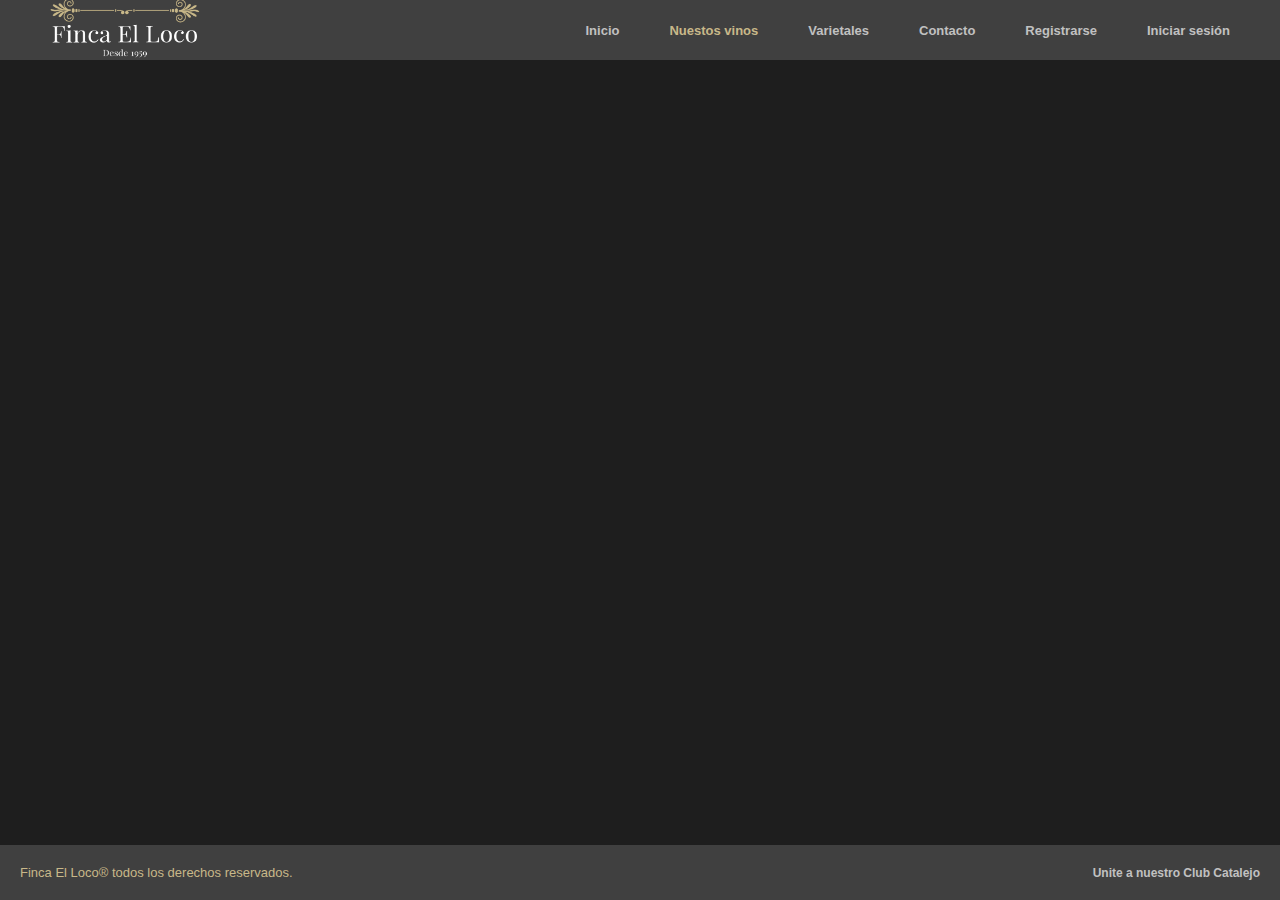
==== nuestros-vinos.html @ d1b16d82 "Se agrega contenido a la pagina varietales, se agrega estilos y se corrige la palabra "nuestros vino" ====
<!DOCTYPE html>
<html lang="en">

<head>
    <meta charset="UTF-8">
    <meta name="viewport" content="width=device-width, initial-scale=1.0">
    <title>Finca El Loco</title>
    <link rel="shortcut icon" href="Static/img/favicon.ico" type="image/x-icon">
    <link rel="stylesheet" href="../Static/css/style.css">
</head>
<body>
    <header class="header">
        <nav>
            <div id="logo">
                <a href="./index.html">
                    <img src="Static/img/logo.png" alt="Finca el loco" class="logo-img">
                </a>
            </div>
            <ul class="nav-links">
                <li>
                    <a href="./index.html">Inicio</a>
                </li>
                <li>
                    <a href="./nuestros-vinos.html" class="menu-selected">Nuestos vinos</a>
                </li>
                <li>
                    <a href="./varietales.html" >Varietales</a>
                </li>
                <li>
                    <a href="./contacto.html">Contacto</a>
                </li>
                <li>
                    <a href="./register.html">Registrarse</a>
                </li>
                <li>
                    <a href="./login.html" >Iniciar sesión</a>
                </li>
            </ul>
        </nav>
    </header>
    <main>
        
    </main>
    <footer class="footer">
        <div>
            <p>Finca El Loco® todos los derechos reservados. </p>
        </div>
        <ul class="nav-links">
            <li>
                <a href="register.html">Unite a nuestro Club Catalejo</a>
            </li>
        </ul>
    </footer>
</body>
---- Static/css/style.css ----
:root{
    --bg-color: #1E1E1E;
    /* --primary-color: #383838;
    --secondary-color: #c8b889; */
    --primary-color: #c8b889;
    --secondary-color: #383838;
    --third-color: #404040;
    --third-bis-color: #fff7f5;
    --bg-input-color: #f2af5c;
    --text-color:#c1c1c1;
    --btn-text-color:#383838;
}

*{
    margin: 0;
    padding: 0;
    box-sizing: border-box;
    font-family: "Oswald", sans-serif;
}

body{
    background-color:var(--bg-color);
    margin: 0;
    padding: 0;
    display: flex;
    flex-direction: column;
    min-height: 100vh;
}
.content {
    flex: 1; /* Estira el contenido para llenar el espacio restante */
}

a{
    text-decoration: none;
}

h2{
    color: var(--text-color);
}


.header{
    background-color: var(--third-color);
    position: sticky;
    top: 0;
    left: 0;
    width: 100%;
    z-index: 9999;
}

.logo-img{
    width:150px;
    height:60px;
    
}
nav{
    display: flex;
    justify-content: space-between;
    height: 60px;
    align-items: center;
    padding: 0px 50px;
}

.nav-links{
    list-style: none;    
    display: flex;
    gap: 50px;
    font-size: 13px;
}

.nav-links a{
    color: var(--text-color);
    font-weight: bold;
}

.nav-links a:hover{
    color: var(--primary-color) ;
}

.nav-links a.menu-selected{
    color:var(--primary-color);
    font-weight: bold;
}

li{
    text-decoration: none;
    color: var(--text-color);
}



#banner {
    background-image: url('../../static/img/catalejo-bg.png');
    background-size: 100% 100%;
    background-position: center;
    height: 500px;
    box-shadow: inset 0 0 0 2000px rgba(84, 84, 84, 0.25);
}


.banner-card{
    margin: 0 auto;
    text-align: center;
    padding: 0px 160px;
    
}

.banner-card h1{
    color: var(--text-color);
    font-size: 4vw;
}
.banner-button {
    margin: 40px;
}

.container{
    max-width: 1200px;    
    margin: 20px auto;
}

.d-flex{
    display: flex;
    justify-content: center;
    align-items: center;
    flex-wrap: wrap;
}

.btn-primary{
    background-color: var(--primary-color);
    padding: 10px;
    color: var(--btn-text-color);
    border-radius: 10px;
    cursor: pointer;
    font-weight: bold;
    border: none;
}
.btn-primary:hover{
    background-color: var(--secondary-color);
    color: var(--primary-color);
}
.btn-secondary{
    background-color: var(--secondary-color);
    padding: 10px;
    color: var(--text-color);
    border-radius: 10px;
    cursor: pointer;
}

.bienvenidos {
    display: flex;
    align-items: center; 
}

.column-left {
    padding: 30px;
}

.column-right {
    padding: 30px;
    background-color:var(--third-color);
    box-shadow: 0 4px 8px rgba(0, 0, 0, 0.1);
    border-radius: 10px;
    text-align: center;
    font-size: 16px;
    color: var(--text-color);
}
.bienvenidos h1 {
    display: inline;
    color:var(--primary-color);
    font-size: 42px;
}

/* .img-bodega{
    width: 100%;
    opacity: 0.1;
    background-color: #000000;
} */
#bodega {
    position: relative;
}

.container {
    position: relative;
}

.img-bodega {
    width: 100%;
    opacity: 0.1;
    background-color: #000000;
}

.overlay {
    position: absolute;
    top: 0;
    left: 0;
    width: 100%;
    height: 100%;
    padding: 20px;
    box-sizing: border-box;
    display: flex;
    align-items: center;
    justify-content: center;
}

.text {
    text-align: center;
    color: var(--text-color);
}

.text h2 {
    font-size: 28px;
    margin-bottom: 20px;
    color: var(--text-color);
}

.text p {
    font-size: 18px;
    line-height: 1.6;
    margin-bottom: 24px;
    
}


.footer {
    background-color: var(--third-color);
    padding: 20px;
    margin-top: auto; 
    width: 100%;
    position: relative; 
    bottom: 0;
    display: flex;
    gap: 50px;
    font-size: 13px;
    padding: 20px;
    justify-content: space-between;
    align-items: center;
}

.footer div {
    order: 1; 
    color: var(--primary-color);
}
.footer .nav-links {
    order: 2; 
}

.footer p {
    margin: 0; 
}
.footer a {
    color: var(--text-color);
    cursor: pointer;
    font-size: 12px;
    padding-left: 30px;
    text-decoration: none;
}

.footer a:hover {
    color: var(--primary-color);    
}

.registro {
    width: 500px;
    margin: 0 auto;
    padding: 30px;
    background-color:var(--third-color);
    box-shadow: 0 4px 8px rgba(0, 0, 0, 0.1);
    border-radius: 10px;
    text-align: center;
    font-size: 16px;
    color: var(--text-color);
    margin-top: 30px;
    margin-bottom: 30px;
}

h2 {
    text-align: center;
    color: var(--primary-color);
}

form {
    display: flex;
    flex-direction: column;
}

label {
    margin-top: 10px;
}

input, select {
    padding: 8px;
    margin-top: 5px;
    border-radius: 5px;
    border: 1px solid #ccc;
}

input:focus,
select:focus {
    border: 2px solid var(--primary-color); 
    outline: none; 
}

#btnVolverArriba {
    display: none;
    position: fixed;
    bottom: 20px;
    right: 20px;
    width: 50px;
    height: 50px;
    border: none;
    border-radius: 50%;
    background-color: var(--primary-color);
    color: var(--btn-text-color);
    font-size: 24px;
    cursor: pointer;
    z-index: 1000;
    bottom: 70px;
}

#btnVolverArriba:hover {
    background-color: var(--secondary-color);
    color: var(--primary-color);
}
.error{
    color:rgb(197, 86, 86)
}
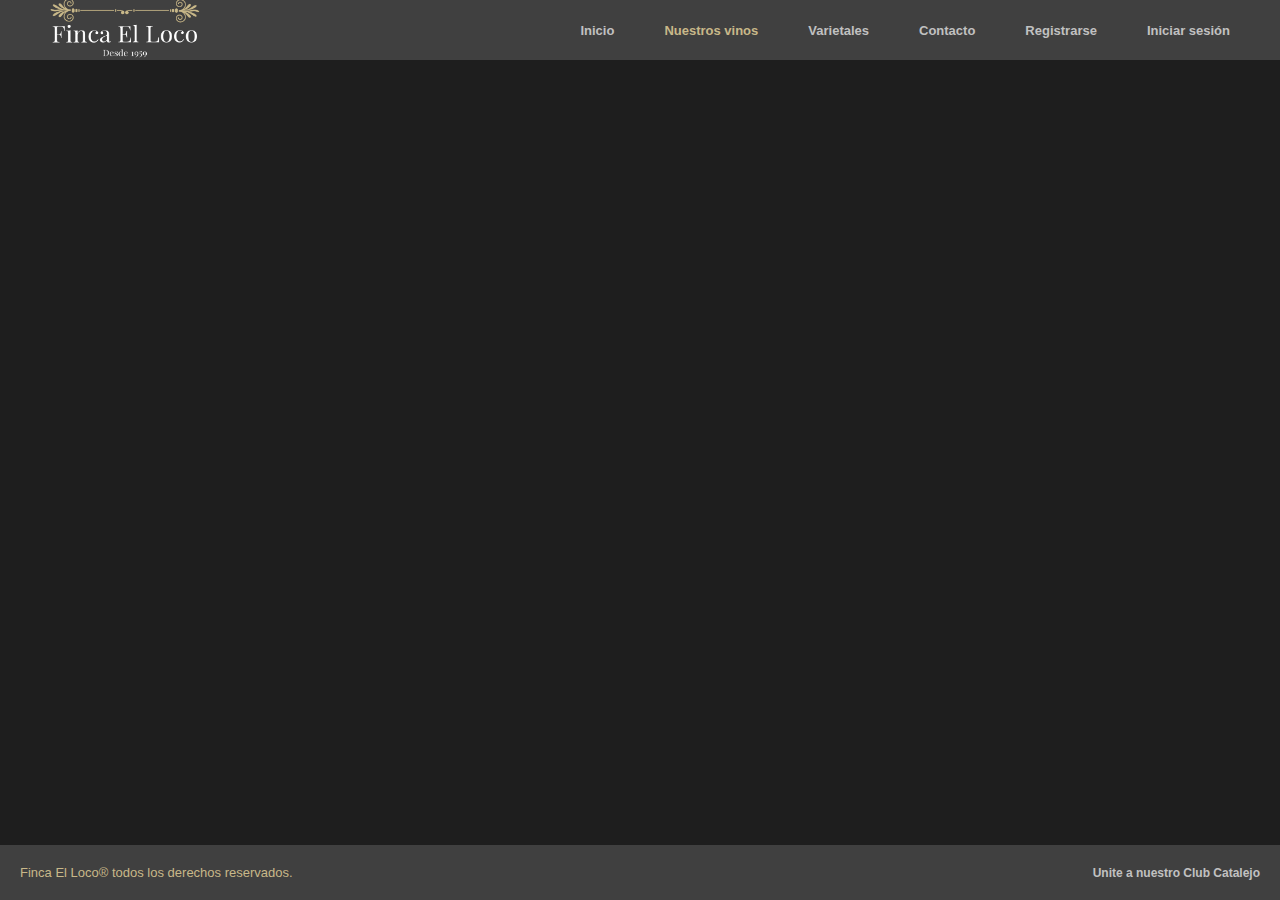
==== commit debef187: "Se corrige la palabra "nuestros"" ====
--- a/nuestros-vinos.html
+++ b/nuestros-vinos.html
@@ -21,7 +21,7 @@
                     <a href="./index.html">Inicio</a>
                 </li>
                 <li>
-                    <a href="./nuestros-vinos.html" class="menu-selected">Nuestos vinos</a>
+                    <a href="./nuestros-vinos.html" class="menu-selected">Nuestros vinos</a>
                 </li>
                 <li>
                     <a href="./varietales.html" >Varietales</a>
